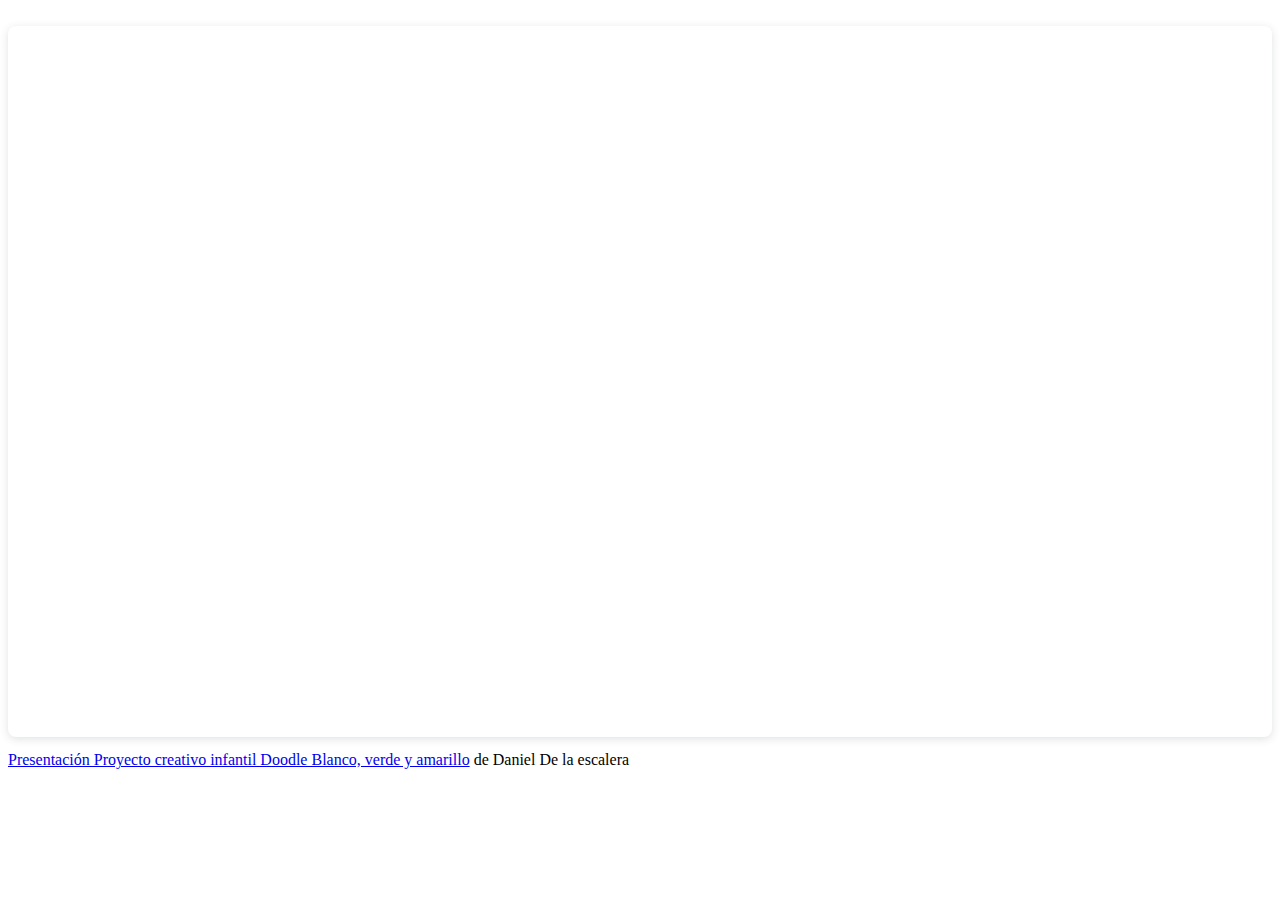
==== index.html @ 7f85b45b "canvas design added" ====
<!DOCTYPE html>
<html lang="en">
<head>
    <meta charset="UTF-8">
    <meta http-equiv="X-UA-Compatible" content="IE=edge">
    <meta name="viewport" content="width=device-width, initial-scale=1.0">
    <link rel="stylesheet" href="styles.css">
    <title>Quiz 2</title>
</head>
<body>

    <main>

    <div style="position: relative; width: 100%; height: 0; padding-top: 56.2500%;
 padding-bottom: 0; box-shadow: 0 2px 8px 0 rgba(63,69,81,0.16); margin-top: 1.6em; margin-bottom: 0.9em; overflow: hidden;
 border-radius: 8px; will-change: transform;">
    <iframe loading="lazy" style="position: absolute; width: 100%; height: 100%; top: 0; left: 0; border: none; padding: 0;margin: 0;"
    src="https:&#x2F;&#x2F;www.canva.com&#x2F;design&#x2F;DAFjcxCgr2k&#x2F;view?embed" allowfullscreen="allowfullscreen" allow="fullscreen">
    </iframe>
</div>
<a href="https:&#x2F;&#x2F;www.canva.com&#x2F;design&#x2F;DAFjcxCgr2k&#x2F;view?utm_content=DAFjcxCgr2k&amp;utm_campaign=designshare&amp;utm_medium=embeds&amp;utm_source=link" target="_blank" rel="noopener">Presentación Proyecto creativo infantil Doodle Blanco, verde y amarillo</a> de Daniel De la escalera


    </main>

    <script src="script.js"></script>
</body>
</html>
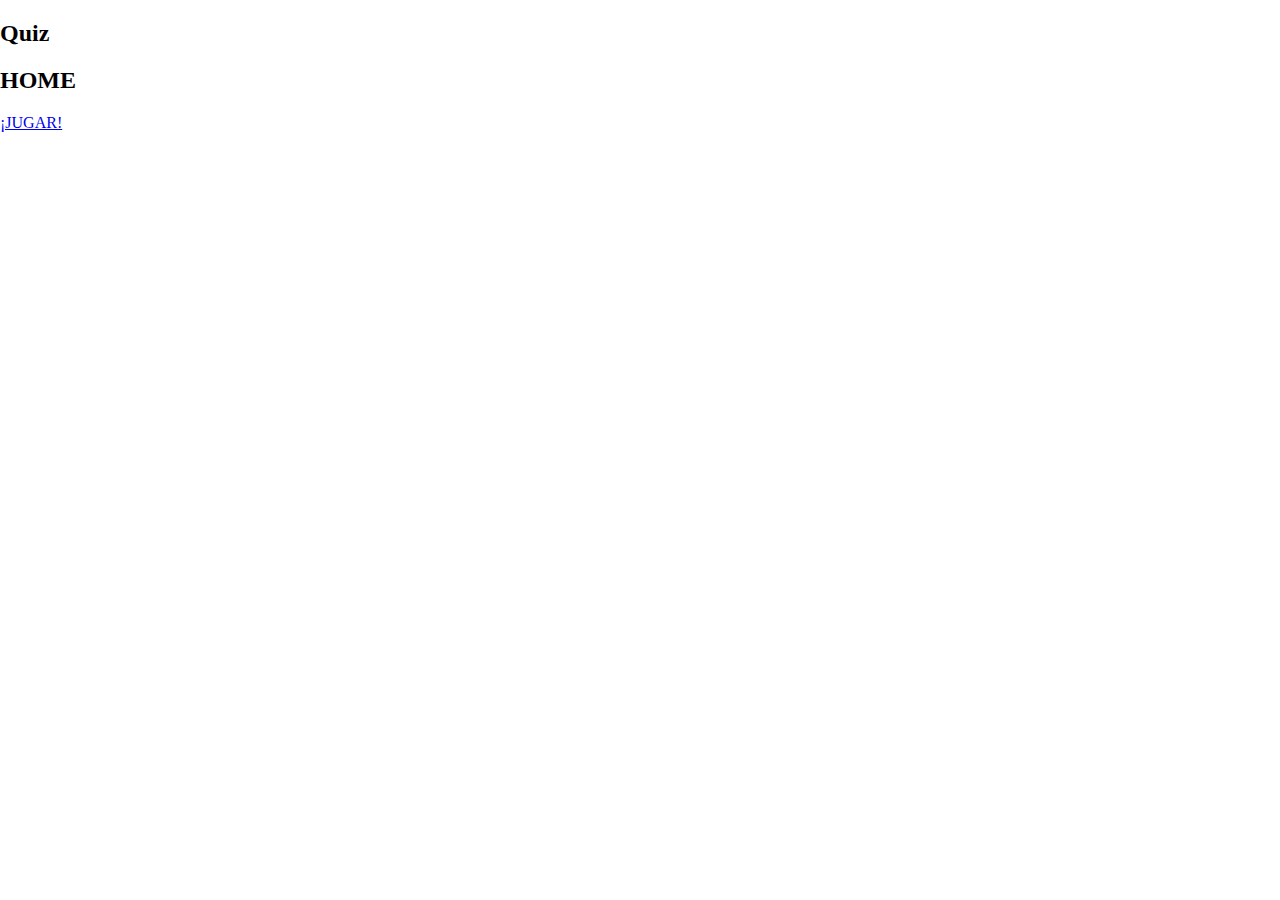
==== commit 3fd1d9fc: "Add main page structure" ====
--- a/index.html
+++ b/index.html
@@ -5,24 +5,20 @@
     <meta http-equiv="X-UA-Compatible" content="IE=edge">
     <meta name="viewport" content="width=device-width, initial-scale=1.0">
     <link rel="stylesheet" href="styles.css">
-    <title>Quiz 2</title>
+    <title>Document</title>
 </head>
 <body>
-
-    <main>
-
-    <div style="position: relative; width: 100%; height: 0; padding-top: 56.2500%;
- padding-bottom: 0; box-shadow: 0 2px 8px 0 rgba(63,69,81,0.16); margin-top: 1.6em; margin-bottom: 0.9em; overflow: hidden;
- border-radius: 8px; will-change: transform;">
-    <iframe loading="lazy" style="position: absolute; width: 100%; height: 100%; top: 0; left: 0; border: none; padding: 0;margin: 0;"
-    src="https:&#x2F;&#x2F;www.canva.com&#x2F;design&#x2F;DAFjcxCgr2k&#x2F;view?embed" allowfullscreen="allowfullscreen" allow="fullscreen">
-    </iframe>
-</div>
-<a href="https:&#x2F;&#x2F;www.canva.com&#x2F;design&#x2F;DAFjcxCgr2k&#x2F;view?utm_content=DAFjcxCgr2k&amp;utm_campaign=designshare&amp;utm_medium=embeds&amp;utm_source=link" target="_blank" rel="noopener">Presentación Proyecto creativo infantil Doodle Blanco, verde y amarillo</a> de Daniel De la escalera
-
-
+    <header class="header-container">
+        <h2>Quiz</h2>
+    </header>
+    <main class="main-container">
+        <section class="menu-container">
+            <h2>HOME</h2>
+            <a href="pages/quiz.html" class="button-container">¡JUGAR!</a>
+        </section>
     </main>
-
+    <footer class="footer">
+    </footer>
     <script src="script.js"></script>
 </body>
 </html>--- a/styles.css
+++ b/styles.css
@@ -0,0 +1,4 @@
+body {
+    margin: 0;
+    box-sizing: border-box;
+}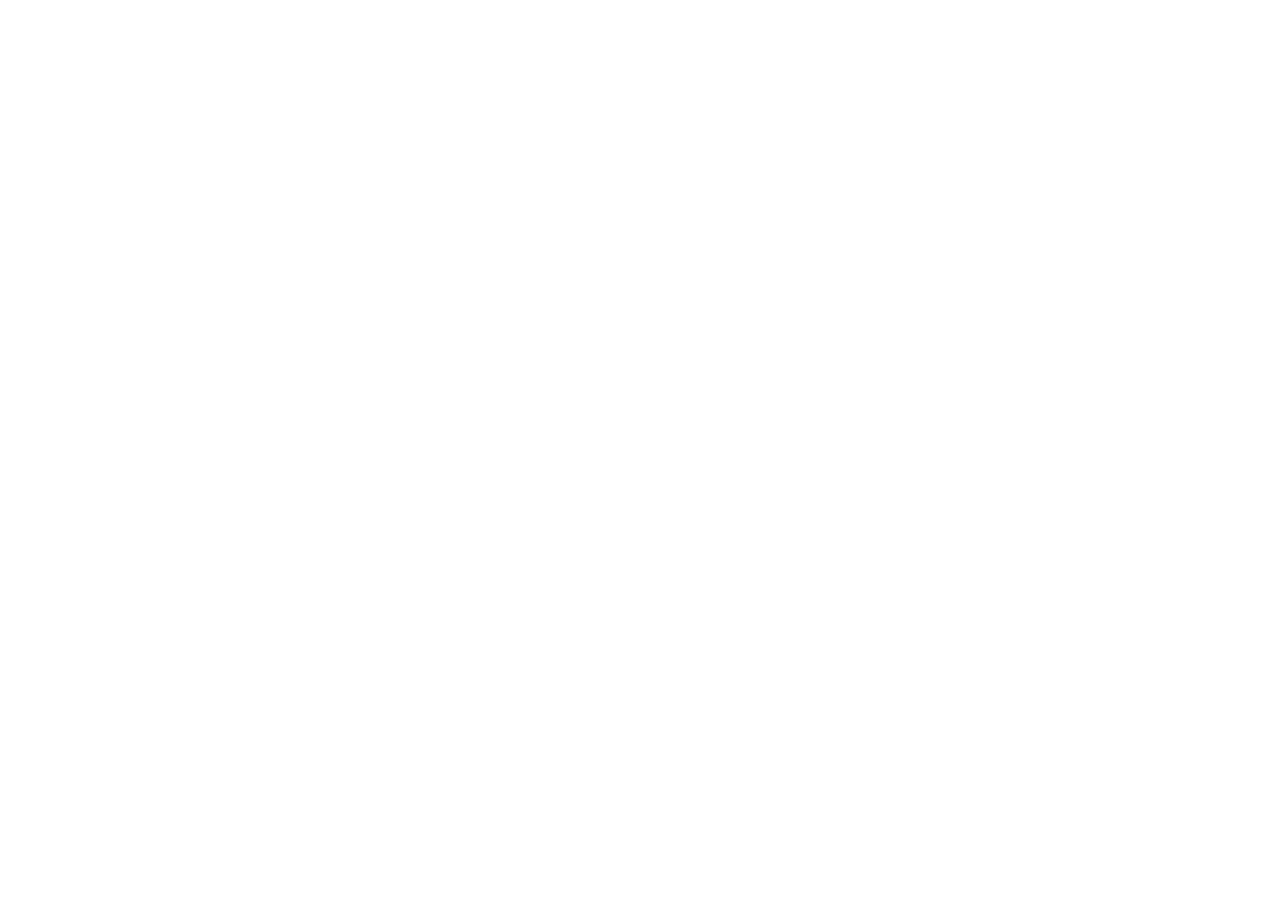
==== commit 7b70035f: "testing_git" ====
--- a/index.html
+++ b/index.html
@@ -5,20 +5,14 @@
     <meta http-equiv="X-UA-Compatible" content="IE=edge">
     <meta name="viewport" content="width=device-width, initial-scale=1.0">
     <link rel="stylesheet" href="styles.css">
-    <title>Document</title>
+    <title>Quiz 2</title>
 </head>
 <body>
-    <header class="header-container">
-        <h2>Quiz</h2>
-    </header>
-    <main class="main-container">
-        <section class="menu-container">
-            <h2>HOME</h2>
-            <a href="pages/quiz.html" class="button-container">¡JUGAR!</a>
-        </section>
+
+    <main>
+
     </main>
-    <footer class="footer">
-    </footer>
+
     <script src="script.js"></script>
 </body>
 </html>--- a/styles.css
+++ b/styles.css
@@ -1,4 +1,122 @@
+@import url('https://fonts.googleapis.com/css2?family=Pangolin&family=Yanone+Kaffeesatz:wght@500&display=swap');
+
 body {
     margin: 0;
     box-sizing: border-box;
+    height: 100%;
+    width: 100%;
+    font-family: 'Pangolin', cursive;
+    font-family: 'Yanone Kaffeesatz', sans-serif;
+    color: rgb(249, 249, 249);
+    word-spacing: 5px;
+    letter-spacing: 2px;
+}
+
+h3 {
+    font-size: 35px;
+    color: rgb(11, 241, 45);
+    text-align: center;
+}
+
+label > p {
+    font-size: 25px;
+}
+
+/* Header classes */
+
+.header-container {
+    display: flex;
+    flex-direction: row;
+    justify-content: center;
+    align-items: center;
+    background-color: #2fbfa0;
+    filter: drop-shadow(0px 0px 5px #0000009e);
+    padding: 1%;
+    min-height: 1%;
+    max-height: 1%;
+}
+
+.header-container > h2 {
+    color: #F2F5EA;
+    font-family: 'Gill Sans', 'Gill Sans MT', Calibri, 'Trebuchet MS', sans-serif;
+    font-size: 300%;
+    color: black;
+}
+
+/* Body classes */
+
+.main-container {
+    padding: 5%;
+    background-color: #D6DBD2;
+    height: 100dvh;
+    display: flex;
+    flex-direction: column;
+    align-items: center;
+    justify-content: flex-start;
+}
+
+.menu-container {
+    padding: 2%;
+    background-color: #2c3c3f;
+    border: 10px solid #1d291d;
+    border-radius: 40px 40px;
+    box-shadow: 0px 0px 5px #000000;
+    display: flex;
+    flex-direction: column;
+    align-items: center;
+    justify-content: space-around;
+    width: 90%;
+}
+
+.menu-container > h2 {
+    color: #F2F5EA;
+    font-size: 200%;
+    font-family: 'Gill Sans', 'Gill Sans MT', Calibri, 'Trebuchet MS', sans-serif;
+    text-align: center;
+    text-shadow: 0px 2px 5px #000000;
+}
+
+.option {
+    display: flex;
+    flex-direction: row;
+}
+
+input[type="radio"] {
+    visibility: visible;
+}
+
+article > h2 {
+    color: #F2F5EA;
+    font-size: 200%;
+    font-family: 'Gill Sans', 'Gill Sans MT', Calibri, 'Trebuchet MS', sans-serif;
+    text-align: center;
+    text-shadow: 0px 2px 5px #000000;
+}
+
+.button-container {
+    padding: 2%;
+    text-align: center;
+    text-decoration: none;
+    background-color: #2fbfa0;
+    font-family: Verdana, Geneva, Tahoma, sans-serif;
+    border: 5px solid #25977e;
+    font-weight: bold;
+    color: #F2F5EA;
+    box-shadow: 0px 0px 5px #000000;
+}
+
+.button-container:hover {
+    background-color: #2fbf49;
+    border: 5px solid #27a23e;
+}
+
+.hide {
+    display: none;
+}
+
+/* Footer classes */
+
+.footer {
+    padding: 3%;
+    background-color: #2fbfa0;
 }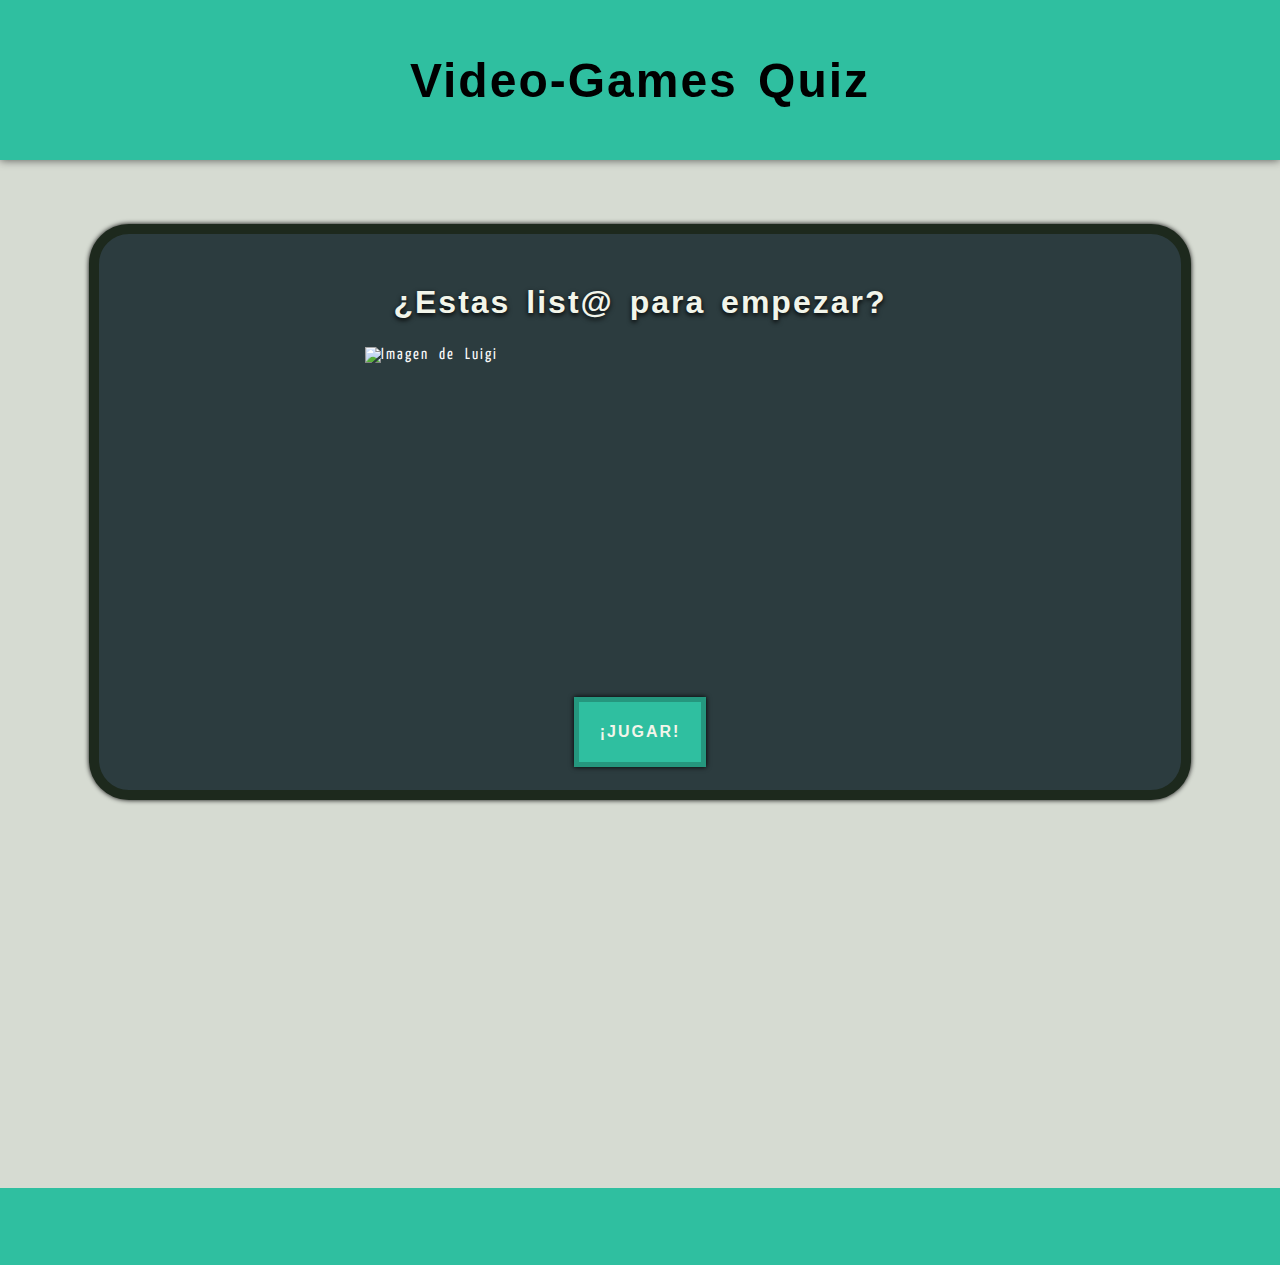
==== commit 4d52a5d5: "updated_local" ====
--- a/index.html
+++ b/index.html
@@ -8,11 +8,18 @@
     <title>Quiz 2</title>
 </head>
 <body>
-
-    <main>
-
+    <header class="header-container">
+        <h2>Video-Games Quiz</h2>
+    </header>
+    <main class="main-container">
+        <section class="menu-container">
+            <h2>¿Estas list@ para empezar?</h2>
+            <img src="https://www.beano.com/wp-content/uploads/2019/09/image.png?strip=all&quality=86&w=887" alt="Imagen de Luigi" width="550px" height="350px">
+            <a href="pages/quiz.html" class="button-container">¡JUGAR!</a>
+        </section>
     </main>
-
+    <footer class="footer">
+    </footer>
     <script src="script.js"></script>
 </body>
 </html>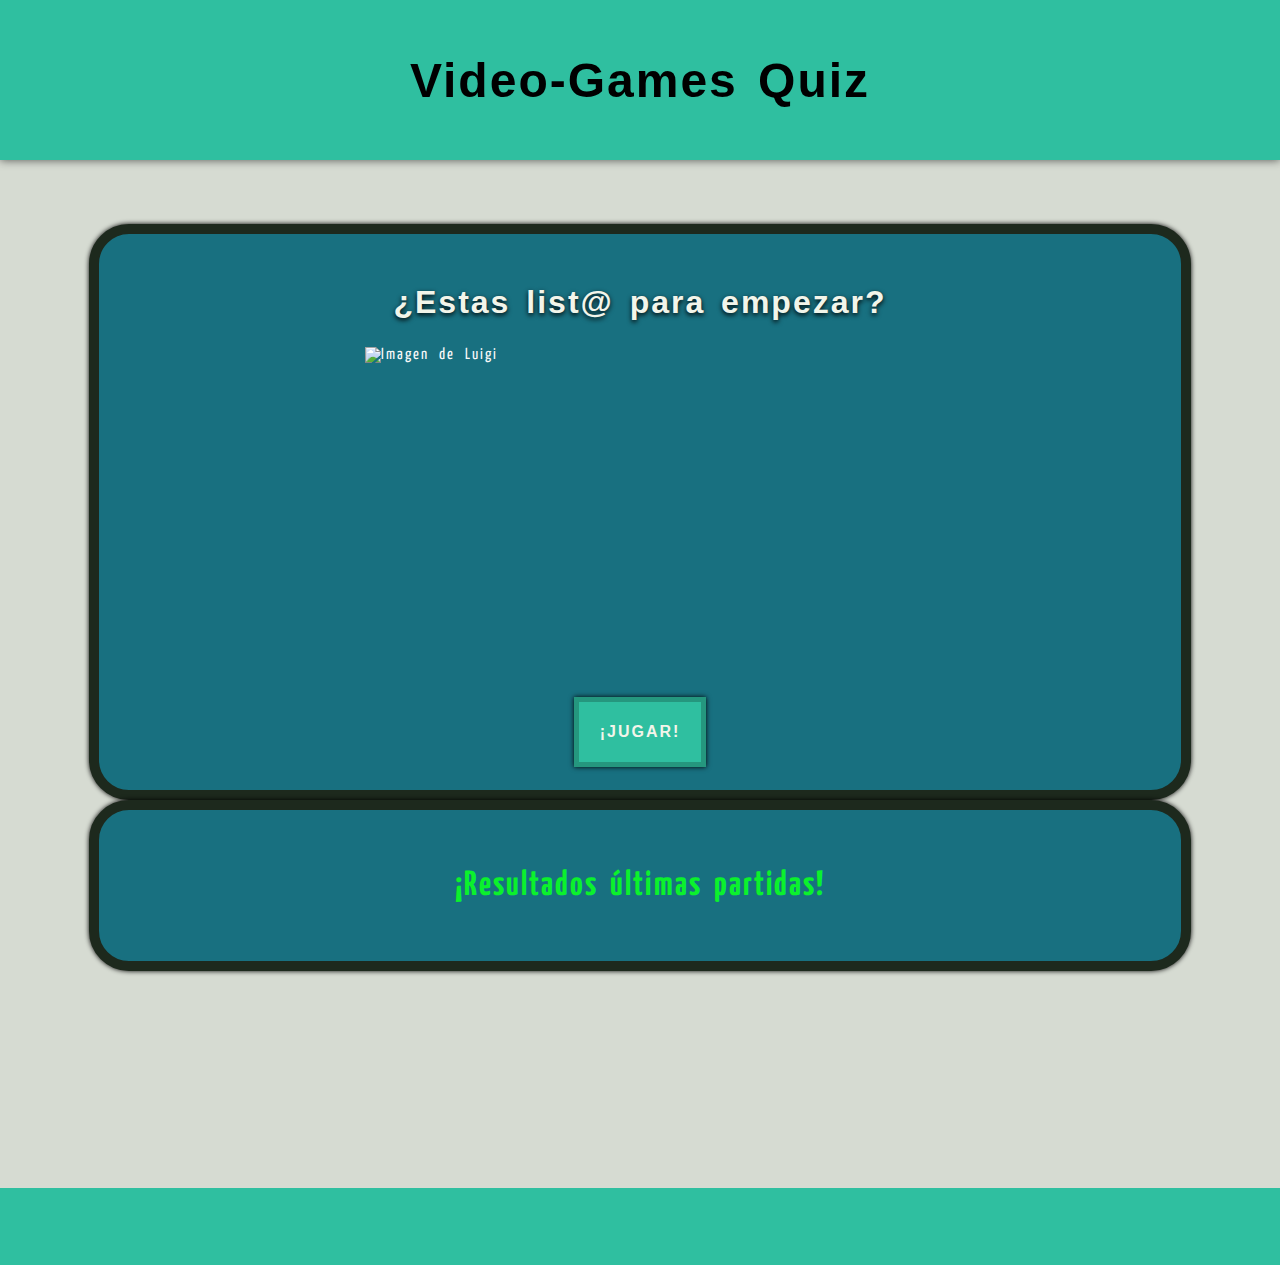
==== commit da502d96: "graph created to show last games on index" ====
--- a/index.html
+++ b/index.html
@@ -4,8 +4,13 @@
     <meta charset="UTF-8">
     <meta http-equiv="X-UA-Compatible" content="IE=edge">
     <meta name="viewport" content="width=device-width, initial-scale=1.0">
-    <link rel="stylesheet" href="styles.css">
-    <title>Quiz 2</title>
+    
+    <title>Video Games Quiz</title>
+
+    <link rel="stylesheet" href="./styles.css">
+    <link rel="stylesheet" href="//cdn.jsdelivr.net/chartist.js/latest/chartist.min.css">
+    <script src="//cdn.jsdelivr.net/chartist.js/latest/chartist.min.js"></script>
+
 </head>
 <body>
     <header class="header-container">
@@ -17,9 +22,13 @@
             <img src="https://www.beano.com/wp-content/uploads/2019/09/image.png?strip=all&quality=86&w=887" alt="Imagen de Luigi" width="550px" height="350px">
             <a href="pages/quiz.html" class="button-container">¡JUGAR!</a>
         </section>
+        <section class="menu-container">
+            <h3>¡Resultados últimas partidas!</h3>
+            <div class="ct-chart ct-perfect-fourth"></div>
+        </section>
     </main>
     <footer class="footer">
     </footer>
-    <script src="script.js"></script>
+    <script src="./script.js"></script>
 </body>
 </html>--- a/styles.css
+++ b/styles.css
@@ -1,4 +1,26 @@
+/* Google Fonts */
 @import url('https://fonts.googleapis.com/css2?family=Pangolin&family=Yanone+Kaffeesatz:wght@500&display=swap');
+
+/* Styles Chartist */
+
+.ct-series-a .ct-line {
+    /* Set the colour of this series line */
+    stroke: red;
+    /* Control the thikness of your lines */
+    stroke-width: 5px;
+    /* Create a dashed line with a pattern */
+    stroke-dasharray: 10px 20px;
+  }
+  
+  /* This selector overrides the points style on line charts. Points on line charts are actually just very short strokes. This allows you to customize even the point size in CSS */
+  .ct-series-a .ct-point {
+    /* Colour of your points */
+    stroke: red;
+    /* Size of your points */
+    stroke-width: 20px;
+    /* Make your points appear as squares */
+    stroke-linecap: square;
+  }
 
 body {
     margin: 0;
@@ -10,6 +32,7 @@
     color: rgb(249, 249, 249);
     word-spacing: 5px;
     letter-spacing: 2px;
+    overflow: auto;
 }
 
 h3 {
@@ -48,16 +71,17 @@
 .main-container {
     padding: 5%;
     background-color: #D6DBD2;
-    height: 100dvh;
+    height: 100vh;
     display: flex;
     flex-direction: column;
     align-items: center;
     justify-content: flex-start;
+    overflow: auto;
 }
 
 .menu-container {
     padding: 2%;
-    background-color: #2c3c3f;
+    background-color: #187080;
     border: 10px solid #1d291d;
     border-radius: 40px 40px;
     box-shadow: 0px 0px 5px #000000;
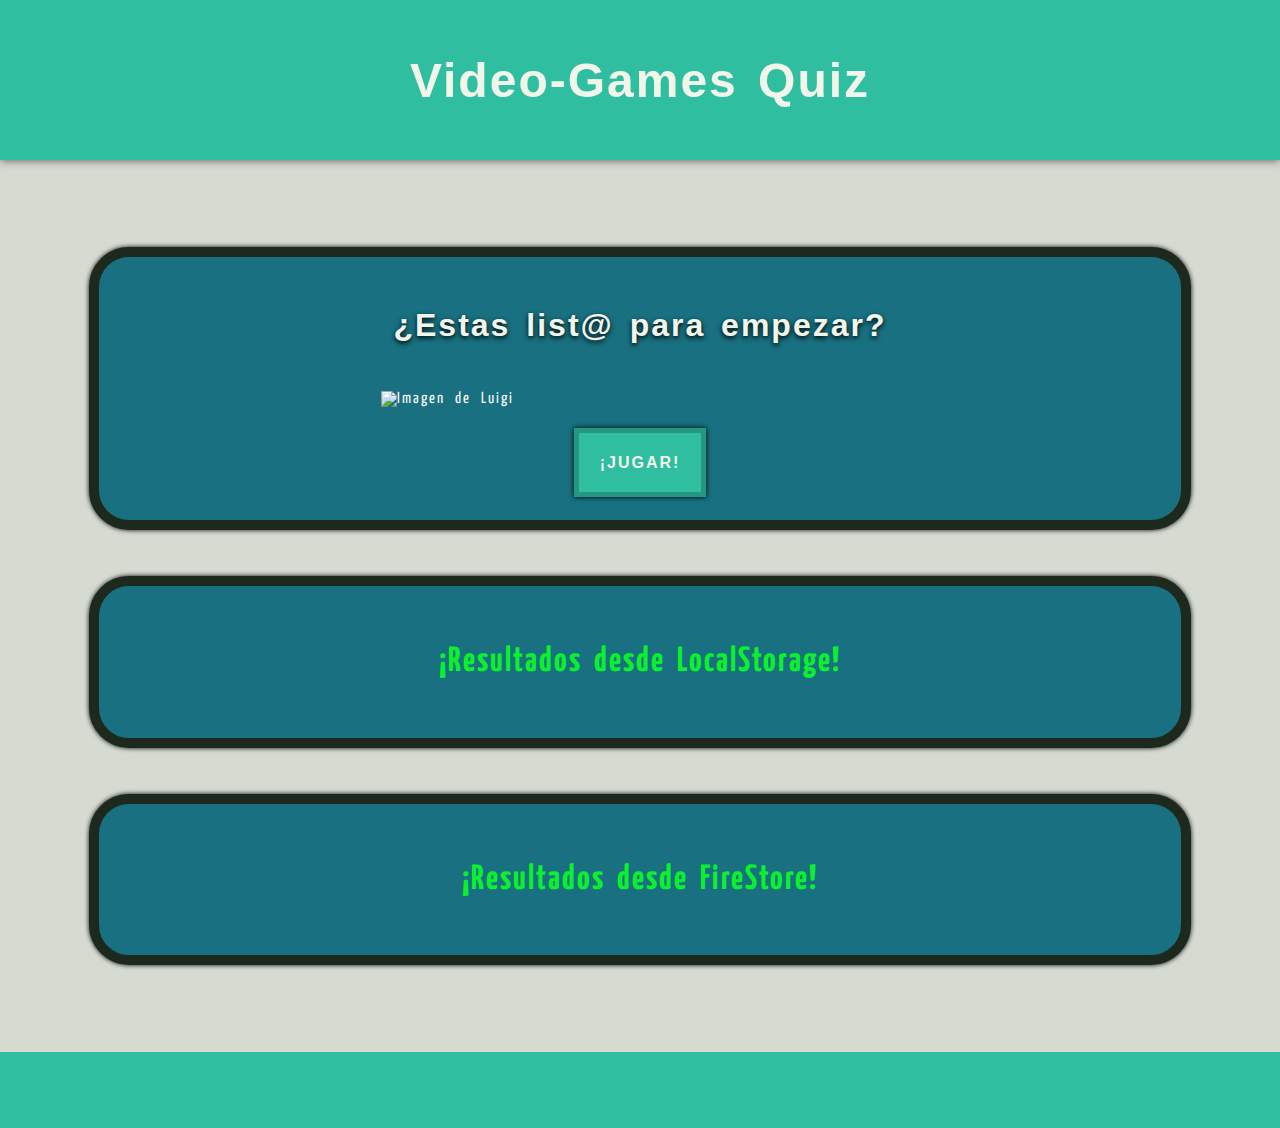
==== commit 1010c12f: "Merge pull request #3 from danieskka/develop" ====
--- a/index.html
+++ b/index.html
@@ -19,16 +19,23 @@
     <main class="main-container">
         <section class="menu-container">
             <h2>¿Estas list@ para empezar?</h2>
-            <img src="https://www.beano.com/wp-content/uploads/2019/09/image.png?strip=all&quality=86&w=887" alt="Imagen de Luigi" width="550px" height="350px">
-            <a href="pages/quiz.html" class="button-container">¡JUGAR!</a>
+            <img src="https://www.beano.com/wp-content/uploads/2019/09/image.png?strip=all&quality=86&w=887" alt="Imagen de Luigi">
+            <a href="pages/quiz.html" class="button-container" id="start-button">¡JUGAR!</a>
         </section>
         <section class="menu-container">
-            <h3>¡Resultados últimas partidas!</h3>
-            <div class="ct-chart ct-perfect-fourth"></div>
+            <h3>¡Resultados desde LocalStorage!</h3>
+            <div class="ct-chart ct-perfect-fourth" id="localStorageChart"></div>
+        </section>
+        <section class="menu-container">
+            <h3>¡Resultados desde FireStore!</h3>
+            <div class="ct-chart ct-perfect-fourth" id="fireStoreChart"></div>
         </section>
     </main>
     <footer class="footer">
     </footer>
+
+    <script src="https://www.gstatic.com/firebasejs/8.10.1/firebase-app.js"></script>
+    <script src="https://www.gstatic.com/firebasejs/8.10.1/firebase-firestore.js"></script>
     <script src="./script.js"></script>
 </body>
 </html>--- a/styles.css
+++ b/styles.css
@@ -13,7 +13,7 @@
   }
   
   /* This selector overrides the points style on line charts. Points on line charts are actually just very short strokes. This allows you to customize even the point size in CSS */
-  .ct-series-a .ct-point {
+.ct-series-a .ct-point {
     /* Colour of your points */
     stroke: red;
     /* Size of your points */
@@ -32,7 +32,6 @@
     color: rgb(249, 249, 249);
     word-spacing: 5px;
     letter-spacing: 2px;
-    overflow: auto;
 }
 
 h3 {
@@ -47,6 +46,16 @@
 
 /* Header classes */
 
+p, a, h2, h3 {
+    text-align: center;
+}
+
+img {
+    height: 20%;
+    width: 50%;
+    margin: 2%;
+}
+
 .header-container {
     display: flex;
     flex-direction: row;
@@ -56,14 +65,12 @@
     filter: drop-shadow(0px 0px 5px #0000009e);
     padding: 1%;
     min-height: 1%;
-    max-height: 1%;
 }
 
 .header-container > h2 {
     color: #F2F5EA;
     font-family: 'Gill Sans', 'Gill Sans MT', Calibri, 'Trebuchet MS', sans-serif;
     font-size: 300%;
-    color: black;
 }
 
 /* Body classes */
@@ -71,12 +78,10 @@
 .main-container {
     padding: 5%;
     background-color: #D6DBD2;
-    height: 100vh;
     display: flex;
     flex-direction: column;
     align-items: center;
-    justify-content: flex-start;
-    overflow: auto;
+    justify-content: space-around;
 }
 
 .menu-container {
@@ -88,8 +93,9 @@
     display: flex;
     flex-direction: column;
     align-items: center;
-    justify-content: space-around;
+    justify-content: center;
     width: 90%;
+    margin: 2%;
 }
 
 .menu-container > h2 {
@@ -100,13 +106,34 @@
     text-shadow: 0px 2px 5px #000000;
 }
 
-.option {
+.unselected-option {
     display: flex;
     flex-direction: row;
+    align-items: center;
+    justify-content: center;
+    background-color: #27a23e;
+    margin: 2%;
+}
+
+.unselected-option:hover {
+    background-color: #239237;
+}
+
+.selected-option {
+    display: flex;
+    flex-direction: row;
+    align-items: center;
+    justify-content: center;
+    background-color: #ffd000;
+    margin: 2%;
+}
+
+.selected-option:hover {
+    background-color: #deb500;
 }
 
 input[type="radio"] {
-    visibility: visible;
+    display: none;
 }
 
 article > h2 {
@@ -142,5 +169,6 @@
 
 .footer {
     padding: 3%;
+    min-height: 1%;
     background-color: #2fbfa0;
 }